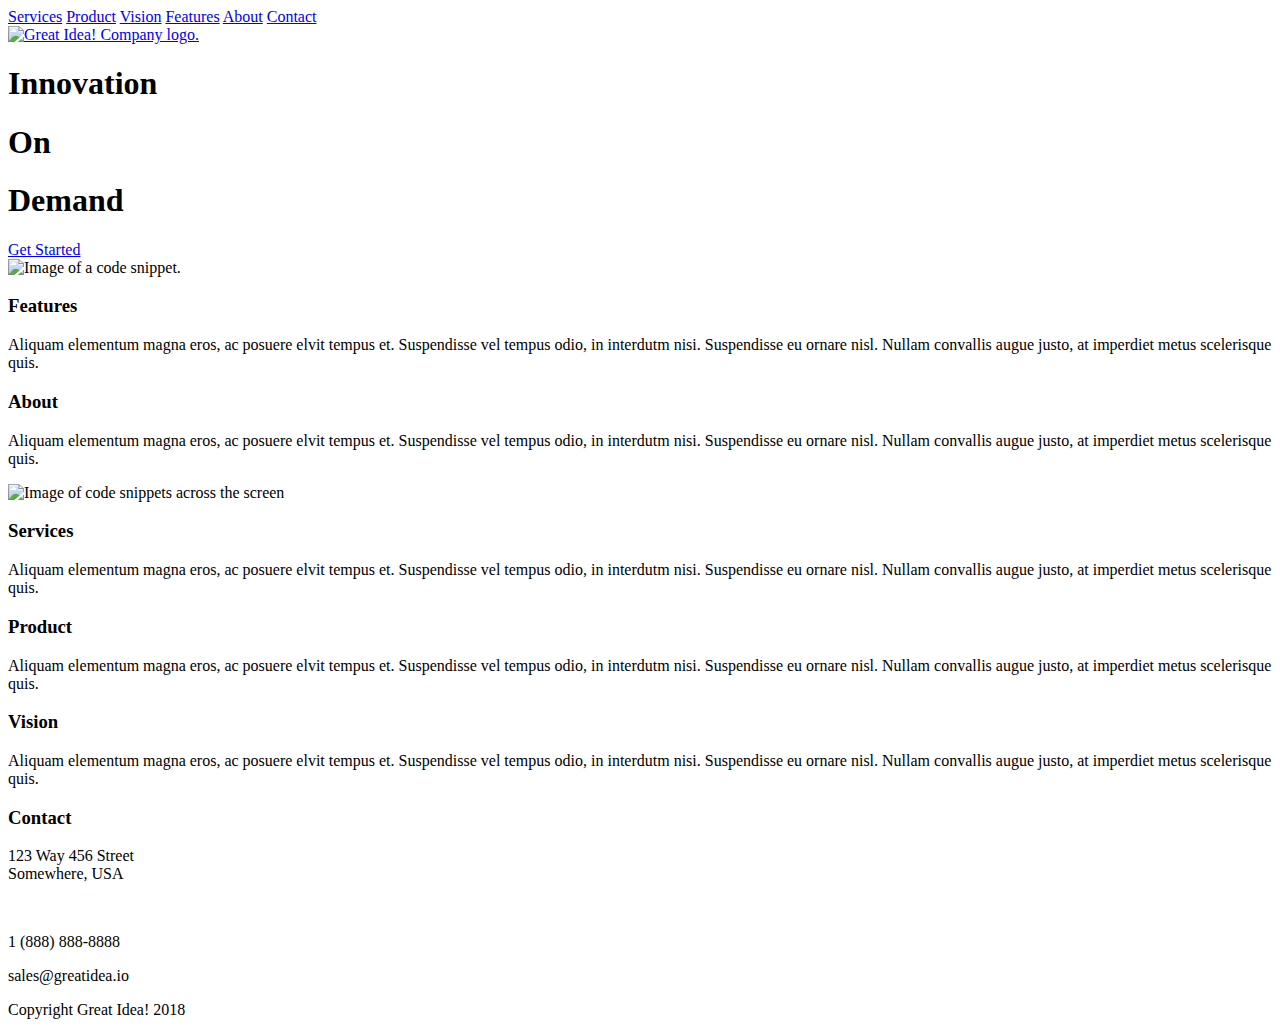
==== great-idea/index.html @ 398ea2d5 "Refactored yesterday's code" ====
<!doctype html>

<html lang="en">
<head>
  <meta charset="utf-8">

  <title>Great Idea!</title>

  <link href="https://fonts.googleapis.com/css?family=Bangers|Titillium+Web" rel="stylesheet">
  <link rel="stylesheet" href="css/index.css">

  <!--[if lt IE 9]>
    <script src="https://cdnjs.cloudflare.com/ajax/libs/html5shiv/3.7.3/html5shiv.js"></script>
  <![endif]-->
</head>



<!-- CODE STARTS HERE -->
  <body>


    <!-- The navbar and logo image -->
    <header>
  
      
      <nav class="navbar">
        <a href="services.html">Services</a>
        <a href="#">Product</a>
        <a href="#">Vision</a>
        <a href="#">Features</a>
        <a href="#">About</a>
        <a href="#">Contact</a>
        <div>
          <a href="index.html" class="logo"> <img src="img/logo.png" alt="Great Idea! Company logo."></a>
        </div>
      </nav>
      


      <!-- Innovation on Demand + Image -->

      <div class="header-banner">
        <div class="text">
          <h1>Innovation</h1>
          <h1>On</h1>
          <h1>Demand</h1>
        
          <a href="#">Get Started</a>
        </div>
        
        <div>
          <img class="home-header-img" src="img/header-img.png" alt="Image of a code snippet.">
        </div>
      </div>

    </header>


    <!-- Over-image sections -->

    <main class="border-box">
      <div class="over-img">
        <section>
          <h3>Features</h3>
          
          <p>Aliquam elementum magna eros, ac posuere elvit tempus et. Suspendisse vel tempus odio, in interdutm nisi. Suspendisse eu ornare nisl. Nullam convallis augue justo, at imperdiet metus scelerisque quis.</p>
        </section>

        <section>
          <h3>About</h3>
          
          <p>Aliquam elementum magna eros, ac posuere elvit tempus et. Suspendisse vel tempus odio, in interdutm nisi. Suspendisse eu ornare nisl. Nullam convallis augue justo, at imperdiet metus scelerisque quis.</p>
        </section>
      </div>


      <!-- Middle image -->

      <img class="middle-img" src="img/mid-page-accent.jpg" alt="Image of code snippets across the screen">


      <!-- Under image sections -->

      <div class="under-img">
        <section>
          <h3>Services</h3>
          
          <p>Aliquam elementum magna eros, ac posuere elvit tempus et. Suspendisse vel tempus odio, in interdutm nisi. Suspendisse eu ornare nisl. Nullam convallis augue justo, at imperdiet metus scelerisque quis.</p>
        </section>

        <section>
          <h3>Product</h3>
          
          <p>Aliquam elementum magna eros, ac posuere elvit tempus et. Suspendisse vel tempus odio, in interdutm nisi. Suspendisse eu ornare nisl. Nullam convallis augue justo, at imperdiet metus scelerisque quis.</p>
        </section>

        <section>
          <h3>Vision</h3>
          
          <p>Aliquam elementum magna eros, ac posuere elvit tempus et. Suspendisse vel tempus odio, in interdutm nisi. Suspendisse eu ornare nisl. Nullam convallis augue justo, at imperdiet metus scelerisque quis.</p>
        </section>
      </div>
    </main>

    
    <!-- Footer -->

    <footer>
      <h3>Contact</h3>
      <p>123 Way 456 Street <br>
      Somewhere, USA</p>
      <br>
      <p>1 (888) 888-8888</p>
      <p>sales@greatidea.io</p>

      <p id="copyright">Copyright Great Idea! 2018</p>
  </footer>
  </body>
</html>
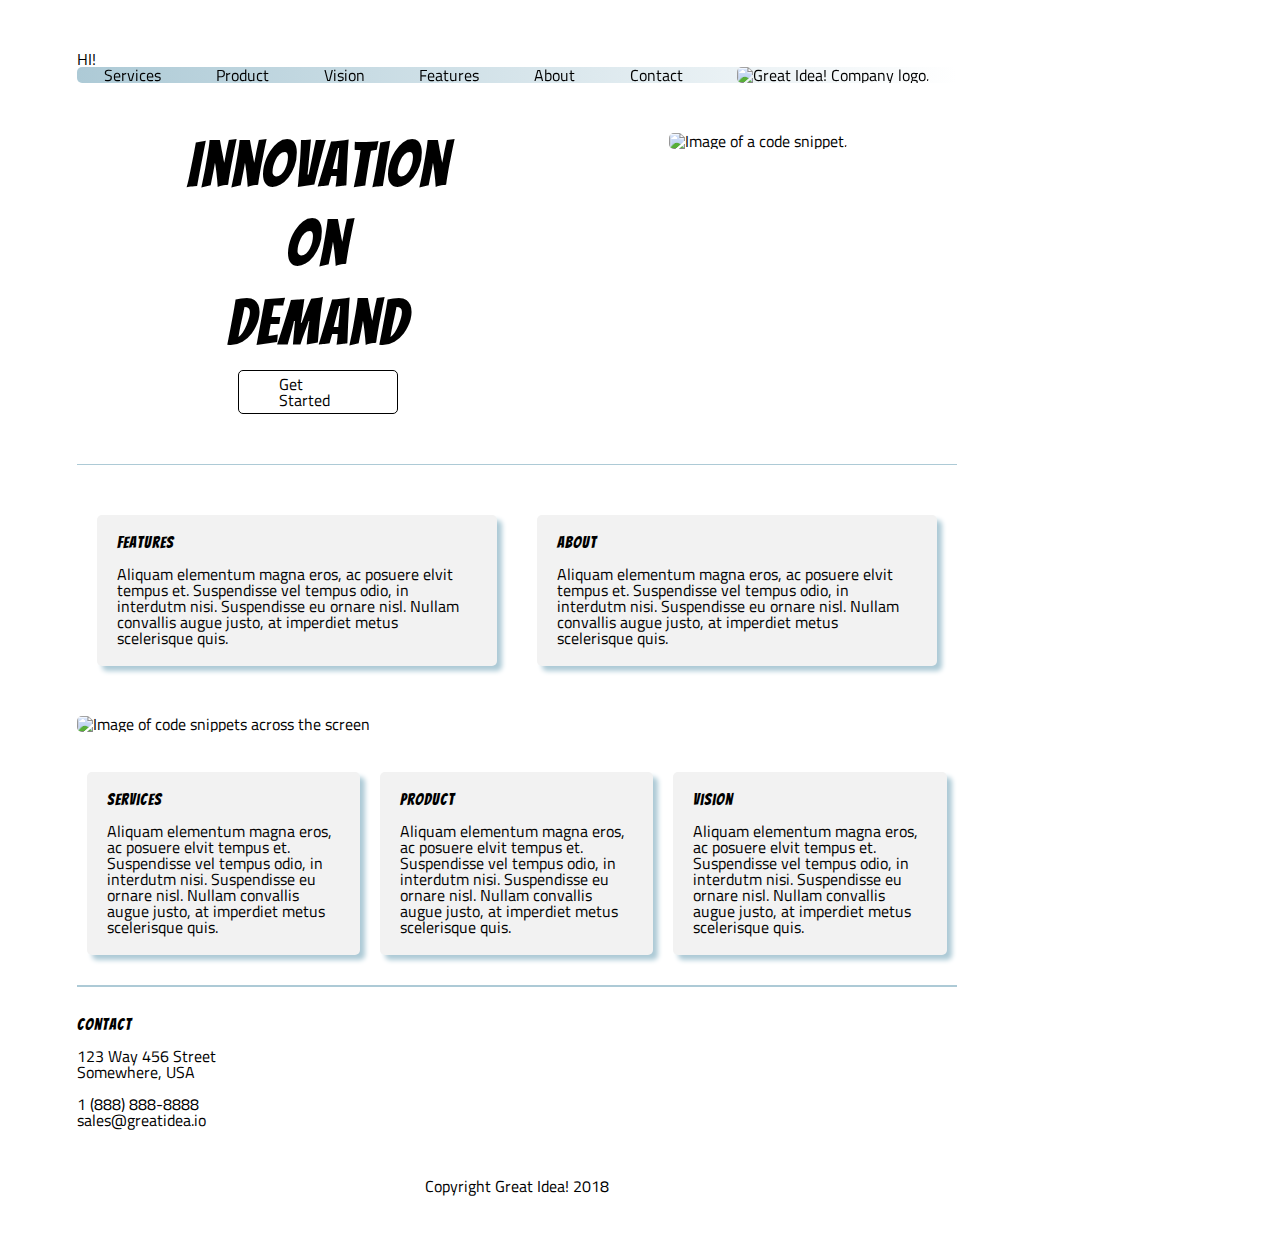
==== commit 3e016cfa: "Updated Flexbox pages." ====
--- a/great-idea/index.html
+++ b/great-idea/index.html
@@ -22,7 +22,7 @@
 
     <!-- The navbar and logo image -->
     <header>
-  
+   <p> HI!</p>
       
       <nav class="navbar">
         <a href="services.html">Services</a>
@@ -117,4 +117,4 @@
       <p id="copyright">Copyright Great Idea! 2018</p>
   </footer>
   </body>
-</html>
+</html>--- a/great-idea/css/index.css
+++ b/great-idea/css/index.css
@@ -0,0 +1,291 @@
+/* http://meyerweb.com/eric/tools/css/reset/ 
+   v2.0 | 20110126
+   License: none (public domain)
+*/
+
+html, body, div, span, applet, object, iframe,
+h1, h2, h3, h4, h5, h6, p, blockquote, pre,
+a, abbr, acronym, address, big, cite, code,
+del, dfn, em, img, ins, kbd, q, s, samp,
+small, strike, strong, sub, sup, tt, var,
+b, u, i, center,
+dl, dt, dd, ol, ul, li,
+fieldset, form, label, legend,
+table, caption, tbody, tfoot, thead, tr, th, td,
+article, aside, canvas, details, embed, 
+figure, figcaption, footer, header, hgroup, 
+menu, nav, output, ruby, section, summary,
+time, mark, audio, video {
+	margin: 0;
+	padding: 0;
+	border: 0;
+	font-size: 100%;
+	font: inherit;
+	vertical-align: baseline;
+}
+/* HTML5 display-role reset for older browsers */
+article, aside, details, figcaption, figure, 
+footer, header, hgroup, menu, nav, section {
+	display: block;
+}
+body {
+	line-height: 1;
+}
+ol, ul {
+	/* list-style: none; */
+}
+blockquote, q {
+	quotes: none;
+}
+blockquote:before, blockquote:after,
+q:before, q:after {
+	content: '';
+	content: none;
+}
+table {
+	border-collapse: collapse;
+	border-spacing: 0;
+}
+
+/* Set every element's box-sizing to border-box */
+* {
+    box-sizing: border-box;
+}
+
+html, body {
+    height: 100%;
+    font-family: 'Titillium Web', sans-serif;
+}
+
+h1, h2, h3, h4, h5 {
+    font-family: 'Bangers', cursive;
+    letter-spacing: 1px;
+    margin-bottom: 15px;
+}
+
+/* Your code starts here!
+
+/* adding the padding on the body */
+
+body {
+	margin-left: 6%;
+	margin-right: 6%;
+	margin-top: 4%;
+	width: 880px;
+}
+
+img {
+	border-radius: 5px;
+}
+
+/* Nav bar & logo */
+
+.navbar {
+	position: sticky;
+	top: 0;
+	background-image: linear-gradient(to right, #adcad6 , white);
+	border-radius: 5px;
+}
+nav {
+	display: flex;
+	justify-content: space-around;
+	align-items: center;
+	margin-bottom: 30px;
+}
+
+a {
+	text-decoration: none;
+}
+
+nav a {
+	color: black;
+}
+nav a:hover {
+	transition: color 0.2s ease;
+	color: crimson;
+	font-weight: bold;
+}
+
+/* Banner images */
+
+.header-banner {
+	display: flex;
+	flex-flow: row wrap;
+	justify-content: space-around;
+	margin: 50px 0px;
+}
+.header-banner .text {
+	display: flex;
+	flex-direction: column;
+	justify-content: center;
+	align-items: center;
+}
+
+.header-banner div h1 {
+	font-size: 400%;
+	text-align: center;
+}
+
+.header-banner div a {
+	font-family: "Titillium Web", sans-serif;
+	color: black;
+	border: 1px black solid;
+	padding: 5px 40px;
+	max-width: 160px;
+	border-radius: 5px;
+}
+
+.header-banner div a:hover {
+	transition: color 0.2s ease;
+	color: crimson;
+	font-weight: bold;
+	box-shadow: 5px 5px 5px #adcad6;
+}
+
+.home-header-image {
+	width: 880px;
+}
+
+.services-header-image {
+	width: 880px;
+}
+
+
+/* Intro section */
+
+.intro {
+	display: flex;
+	flex-direction: column;
+
+	margin: 30px 0px;
+}
+
+.intro h2 {
+	font-size: 120%
+}
+
+/* Main content */
+
+/* HOME PAGE */
+
+.over-img {
+	display: flex;
+}
+
+.over-img section {
+	background-color: #f2f2f2;
+	margin: 20px;
+	padding: 20px;
+	border-radius: 5px;
+	box-shadow: 5px 5px 5px #adcad6;
+}
+
+.middle-img {
+	margin: 30px 0px;
+}
+
+.under-img {
+	display: flex;
+	justify-content: space-between;
+}
+
+.under-img section {
+	background-color: #f2f2f2;
+	margin: 10px;
+	padding: 20px;
+	border-radius: 5px;
+	box-shadow: 5px 5px 5px #adcad6;
+}
+.under-img section {
+	max-width: 32%;
+}
+
+/* SERVICES */
+.border-box {
+	border-top: 1px #adcad6 solid;
+	border-bottom: 2px #adcad6 solid;
+	padding-top: 30px;
+	padding-bottom: 20px;
+	display: flex;
+	flex-flow: row wrap;
+	justify-content: space-between;
+	
+}
+
+.service-box {
+	display: flex;
+	flex-flow: column nowrap;
+	border-radius: 5px;
+	/* border: 1px black solid; */
+	background-color: #f2f2f2;
+	margin: 20px 0px;
+	box-shadow: 5px 5px 5px #adcad6;
+}
+
+.service-box p {
+	max-width: 420px;
+	padding: 20px;
+	padding-top: 0px;
+	margin-top: 10px;
+}
+
+.service-box h2 {
+	padding: 20px;
+	padding-bottom: 0px;
+}
+
+.learnmore {
+	border: 1px solid teal;
+	border-radius: 5px;
+	font-size: 14px;
+	padding: 10px 5px;
+	max-width: 130px;
+	text-align: center;
+	margin: 20px;
+	margin-top: 0px;
+	color: black;
+	background-color: white;	
+}
+
+.learnmore:hover {
+	transition: color 0.2s ease;
+	color: crimson;
+	font-weight: bold;
+	box-shadow: 5px 5px 5px #adcad6;
+}
+
+/* Outro section */
+
+.outro {
+	margin-top: 30px;
+	display: flex;
+	justify-content: space-between;
+}
+
+.outro p {
+	max-width: 480px;
+}
+
+.outro ul {
+	padding: 20px;
+}
+
+.outro ul li {
+	padding: 5px;
+}
+
+
+/* Footer */
+
+footer {
+	display: flex;
+	flex-direction: column;
+	justify-content: center;
+	margin-top: 30px;
+	
+}
+
+#copyright {
+	margin: 50px 0px;
+	text-align: center;
+}